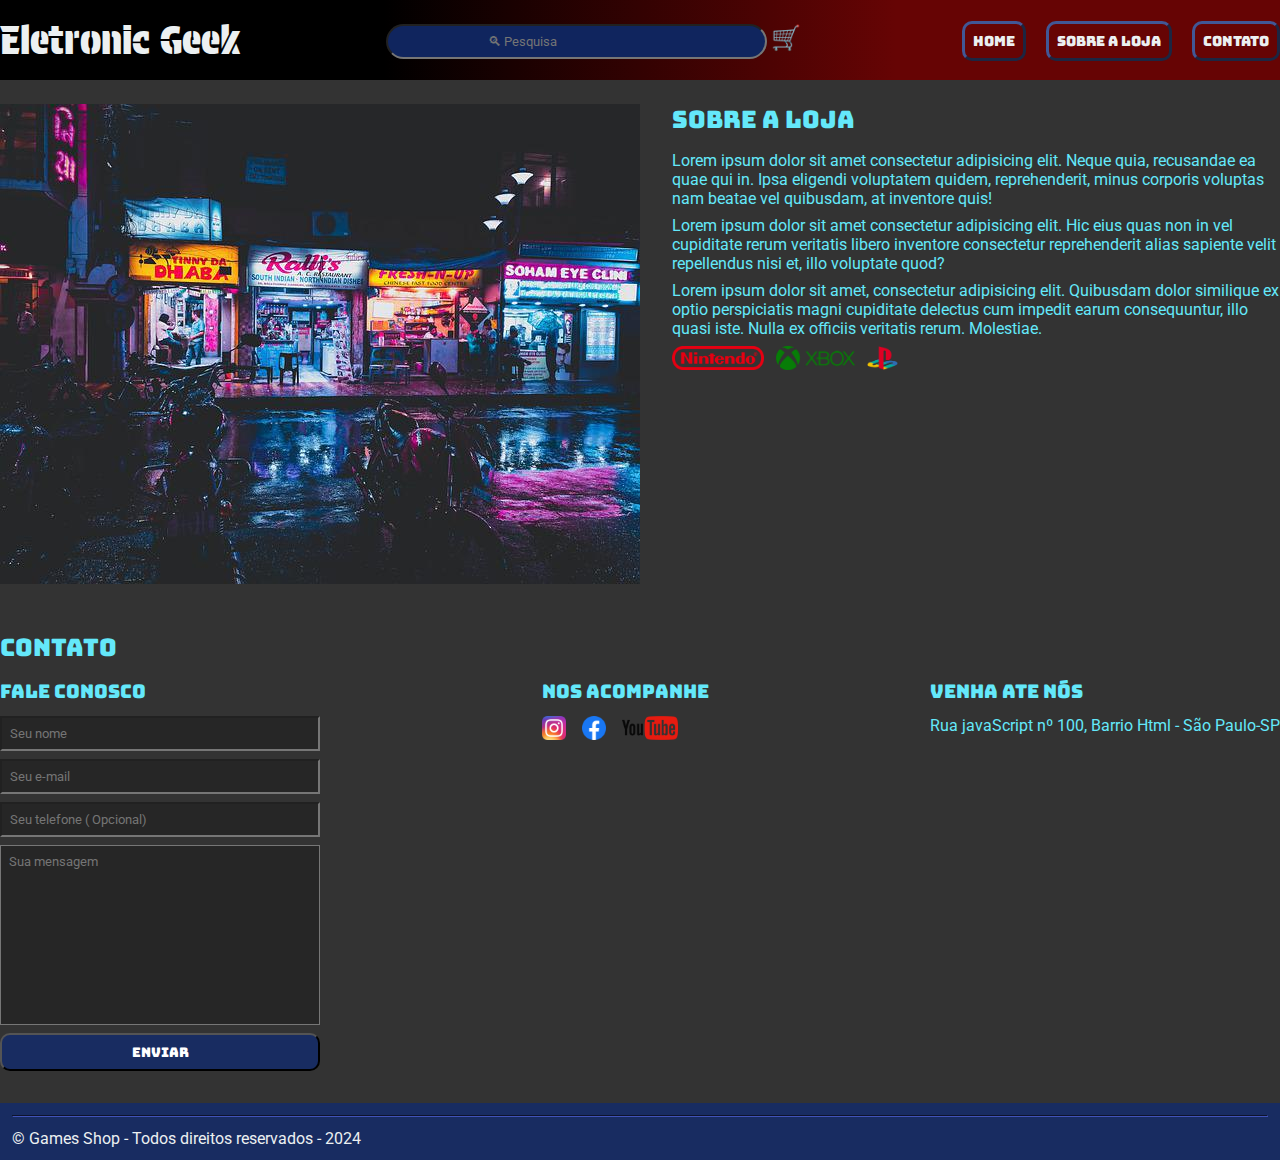
==== about.html @ cb9e38b1 "delete file story and add files about" ====
<!DOCTYPE html>
<html lang="pt-br">
<head>
    <meta charset="UTF-8">
    <meta name="viewport" content="width=device-width, initial-scale=1.0">
    <title>Games Shop - A sua loja de games</title>
    <link rel="stylesheet" href="./about.css">

    <link rel="preconnect" href="https://fonts.googleapis.com">
    <!--link usado para pegar fonts não catalogadas pelo google-->
    <link rel="preconnect" href="https://fonts.gstatic.com" crossorigin>
    <link href="https://fonts.googleapis.com/css2?family=Bungee&family=Roboto&display=swap" rel="stylesheet">
    <link href="https://fonts.googleapis.com/css2?family=Protest+Guerrilla&display=swap" rel="stylesheet">
</head>
<body>
    <header>
        <div class="container">
            <!--O uso do container na header é bom para fazer centralização da pagina e distribuição do logo e do menu-->
            <h1>Eletronic Geek </h1>
            <div>
                <input id="lupa" type="search" placeholder="🔍︎ Pesquisa">
                <label for="lupa">🛒</label>
            </div>
            <nav>
                <ul>
                    <li><a href="./index.html">Home</a></li>
                    <li><a href="#store">Sobre a loja</a></li>
                    <li><a href="#contact">Contato</a></li>
                </ul>
            </nav>
        </div>
    </header>
    <section id="store">
        <div class="container">
            <img class="store-front" src="./imagens/loja.jpg" alt="Fachada da loja Games Shope">
            <div>
                <h2>sobre a loja</h2>
                <p>Lorem ipsum dolor sit amet consectetur adipisicing elit. Neque quia, recusandae ea quae qui in. Ipsa eligendi voluptatem quidem, reprehenderit, minus corporis voluptas nam beatae vel quibusdam, at inventore quis!</p>
                <p>Lorem ipsum dolor sit amet consectetur adipisicing elit. Hic eius quas non in vel cupiditate rerum veritatis libero inventore consectetur reprehenderit alias sapiente velit repellendus nisi et, illo voluptate quod?</p>
                <p>Lorem ipsum dolor sit amet, consectetur adipisicing elit. Quibusdam dolor similique ex optio perspiciatis magni cupiditate delectus cum impedit earum consequuntur, illo quasi iste. Nulla ex officiis veritatis rerum. Molestiae.</p>
                <ul class="brands-list">
                    <li><img src="./imagens/nintendo.png" alt=""></li>
                    <li><img src="./imagens/xbox.png" alt=""></li>
                    <li><img src="./imagens/playstation.png" alt=""></li>
                </ul>
            </div>
        </div>
    </section>
    <section id="contact">
        <div class="container">
            <h2>Contato</h2>
            <div class="contact-methods">
                <div>
                    <h3>Fale Conosco</h3>
                    <form action="#">
                        <!--O atributo "atcion" na tag <form> especifica a Url para onde será madado os dados que foi inserido no formulário-->
                        <input type="text" placeholder="Seu nome" required/>
                        <!-- O atributo "required" indica que o campo é obrigatório.-->
                        <input type="email" placeholder="Seu e-mail" required/>
                        <!--O atributo "name" serve para identificar os dados enviados ao servidor. Quando o formulário é submetido, o valor inserido no campo <input> é associado ao valor do atributo "name" e enviado como um par "nome=valor".-->
                        <input type="tel" placeholder="Seu telefone ( Opcional)"/>
                        <textarea placeholder="Sua mensagem"></textarea>
                        <button type="submit">Enviar</button>
                    </form>
                </div>
                <div>
                    <h3>Nos acompanhe</h3>
                    <ul class="social-links"> 
                        <!--Coloca o link para os logos das redes sociais da loja-->
                        <li>
                            <a href="#" title="Siga-nos no instagram"><img src="./imagens/instagram.png" alt="logo do instagram">
                            </a>
                        </li>
                        <li>
                            <a href="#" title="Siga-nos no Facebook">
                                <img src="./imagens/facebook.png" alt="">
                            </a>
                            
                        </li>
                        <li>
                            <a href="#" title="visite nosso canal no Youtube">
                                <img src="./imagens/youtube.png" alt="">
                            </a>
                        </li>
                    </ul>
                </div>
                <div>
                    <h3>Venha ate nós</h3>
                    <p>
                        Rua javaScript nº 100, Barrio Html - São Paulo-SP
                    </p>
                </div>
            </div>
        </div>
    </section>
    <footer>
        <div class="container">
            <hr>
            <div class="autorais">
                <p>
                    &copy; Games Shop - Todos direitos reservados - 2024
                </p>
            </div>
        </div>
    </footer>
</body>
</html>
---- about.css ----
* { 
    box-sizing: border-box;
    padding: 0;
    margin: 0;
}

header{
    padding: 16px 0;
    background: linear-gradient(90deg , #000000 30%, #660404 70%);/*Fazer um degrade em cores (90deg em graus a divisoria da divisão)*/
    color: #ecf0f1; 
}

.container {
    max-width: 1280px;
    width: 100%;
    margin: 0 auto; 
/*o auto é para manter o conteudo sempre centralizado*/
}

body, input, textarea, footer {
/* OBS: não recomendavel usar a fonte pelo (*{}) pois cobre todo o resto feito.*/
    font-family: "Roboto", sans-serif; 
    font-weight: 400; 
    font-style: normal;
    background-color: rgba(37, 37, 37, 0.938);
    color: white;
}

header,
section h2,
section h3,
button {
    font-family: "Bungee", sans-serif; 
/* Estilo de fonte nova adicionada */
    font-weight: normal;
}

header h1 { 
/* OBS : É necessário colocar os pesos e estilos nas css pois o navegador vai usar o peso e estilo padrão pelo html(h1, h2 e etc..*/
    font-family: "Protest Guerrilla", sans-serif;
    font-size: 40px;
    font-weight: 400;
    font-style: normal;
    }

header .container,
section .container {
    display: flex;
    align-items: center;
    justify-content: space-between;
}

header input{
    padding: 8px 100px;
    border-radius: 20px;
    background-color:#10255e;
}

header label{
    font-size: 24px;
}

header nav li { 
    display: inline;
/* OBS: o display inline não funciona se não destacar q esta na tag de li(lsitas)*/
    margin-left: 16px;
    font-size: 14px;
}

header nav li a {
    color: #ecf0f1;
    text-decoration: none;
    border-style:outset;
    border-color: #415796;
    border-radius: 10px;
    padding: 8px;
    transition: 0.3s; 
/* Suavizando (desacelerando)a mudança ocorrida pelo hover*/
}
header nav li a:hover {
    font-size: 18px;
    padding: 8px;
}

.brands-list img {
    height: 24px;
    margin-right: 8px;
}

.brands-list li {
    display: inline;
}

section .container {
    align-items: flex-start;
    padding: 24px 0;
    color:#64e8fa;
}

section h2 {
    margin-bottom: 16px;
}

section h3 {
    margin-bottom: 12px;
}

section p {
    margin-bottom: 8px;
}

.store-front {
    margin-right: 32px;
}

.social-links img {
    height: 24px;
}

.social-links li {
    display: inline;
    margin-right: 12px;
}
.social-links li a{
    text-decoration: none;
}

#contact .container {
    display: block;
}

.contact-methods{
    display:flex;
    justify-content:space-between;

}

form input,
form textarea,
button{
    display: block;
    width: 320px;
    margin-bottom: 8px;
    padding: 8px;
}
form textarea{
    resize: none; 
/* Estamos desabilitado o padrão da box do textarea de flexível para estático */
    height: 180px;
}

form button {
    background-color: #182C61;
    color: white;
    border-style:outset;
    cursor: pointer; 
/* Faz a seta do mouse se tornar um apontar com o indicador*/
    border-radius: 10px;
/* faz a curvatura da borda em px */
}

form button:hover {
    background-color:#415796;
}

input:focus, textarea:focus { 
/* Quando um campo esta selecionado chamamos de "focus" e para editar usamos o pseudo seletor "focus".*/
    outline-color:#63edff; 
/*a linha que esta sobre o campo em focus. */
}

footer {
    background-color: #182C61;
    color:#ecf0f1;
    padding: 12px;
}

footer .container{
    display: block;
}
footer hr{
    border-color: #2b3677d3;
    margin-bottom: 12px;
}
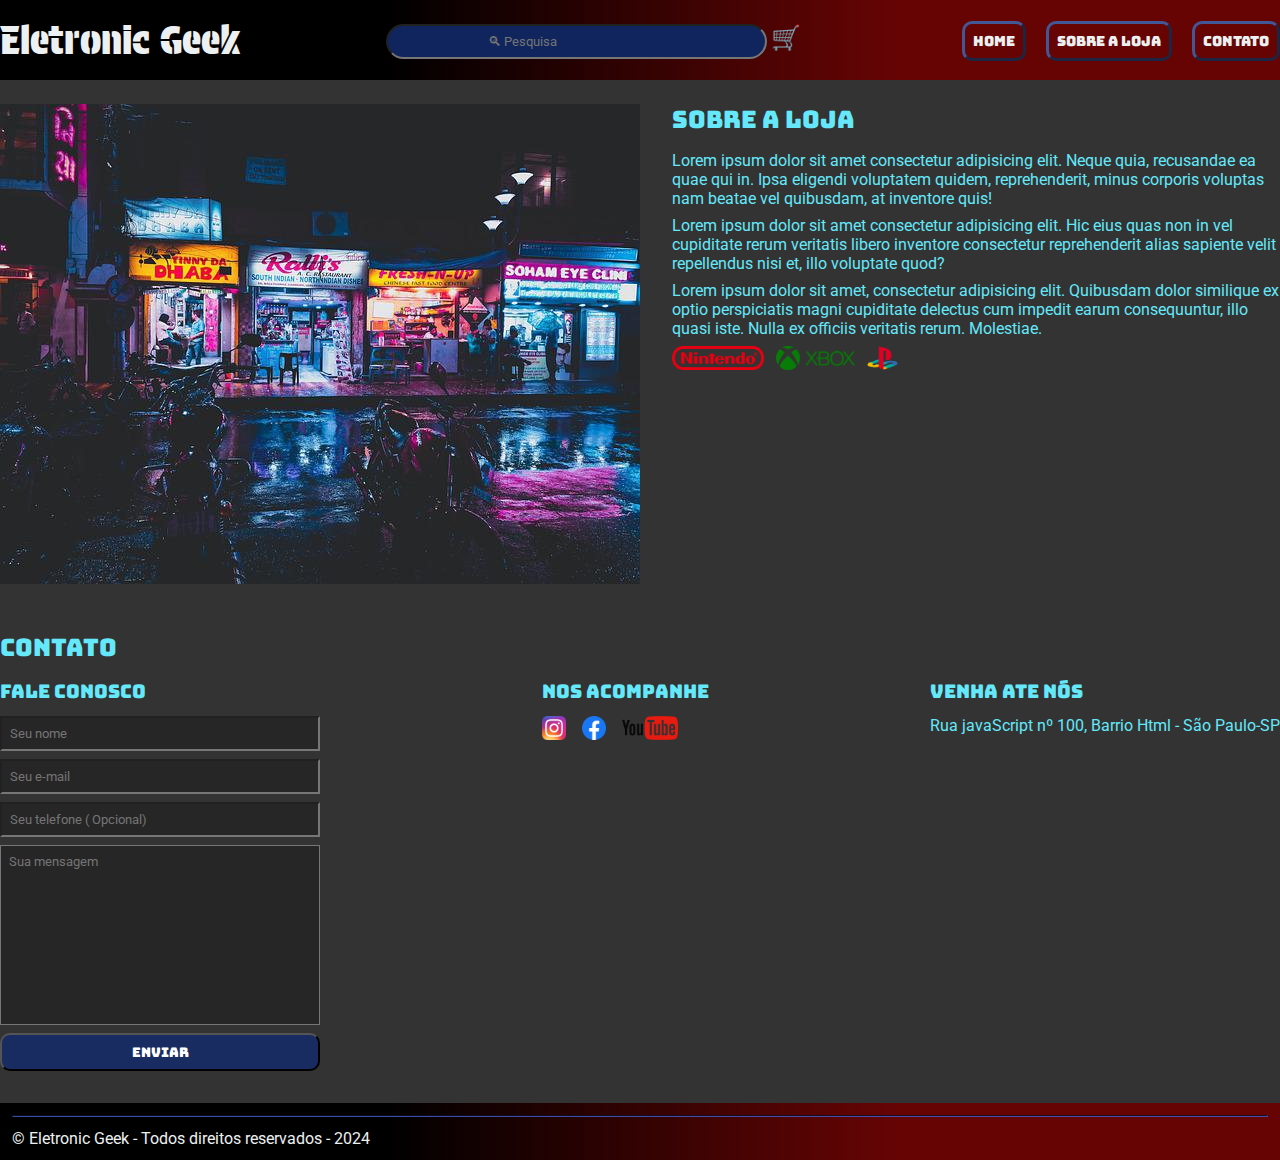
==== commit 8ef8b2f2: "modified files about.html/css" ====
--- a/about.html
+++ b/about.html
@@ -98,7 +98,7 @@
             <hr>
             <div class="autorais">
                 <p>
-                    &copy; Games Shop - Todos direitos reservados - 2024
+                    &copy; Eletronic Geek - Todos direitos reservados - 2024
                 </p>
             </div>
         </div>
--- a/about.css
+++ b/about.css
@@ -170,7 +170,7 @@
 }
 
 footer {
-    background-color: #182C61;
+    background: linear-gradient(90deg , #000000 30%, #660404 70%);/*Fazer um degrade em cores (90deg em graus a divisoria da divisão)*/
     color:#ecf0f1;
     padding: 12px;
 }
